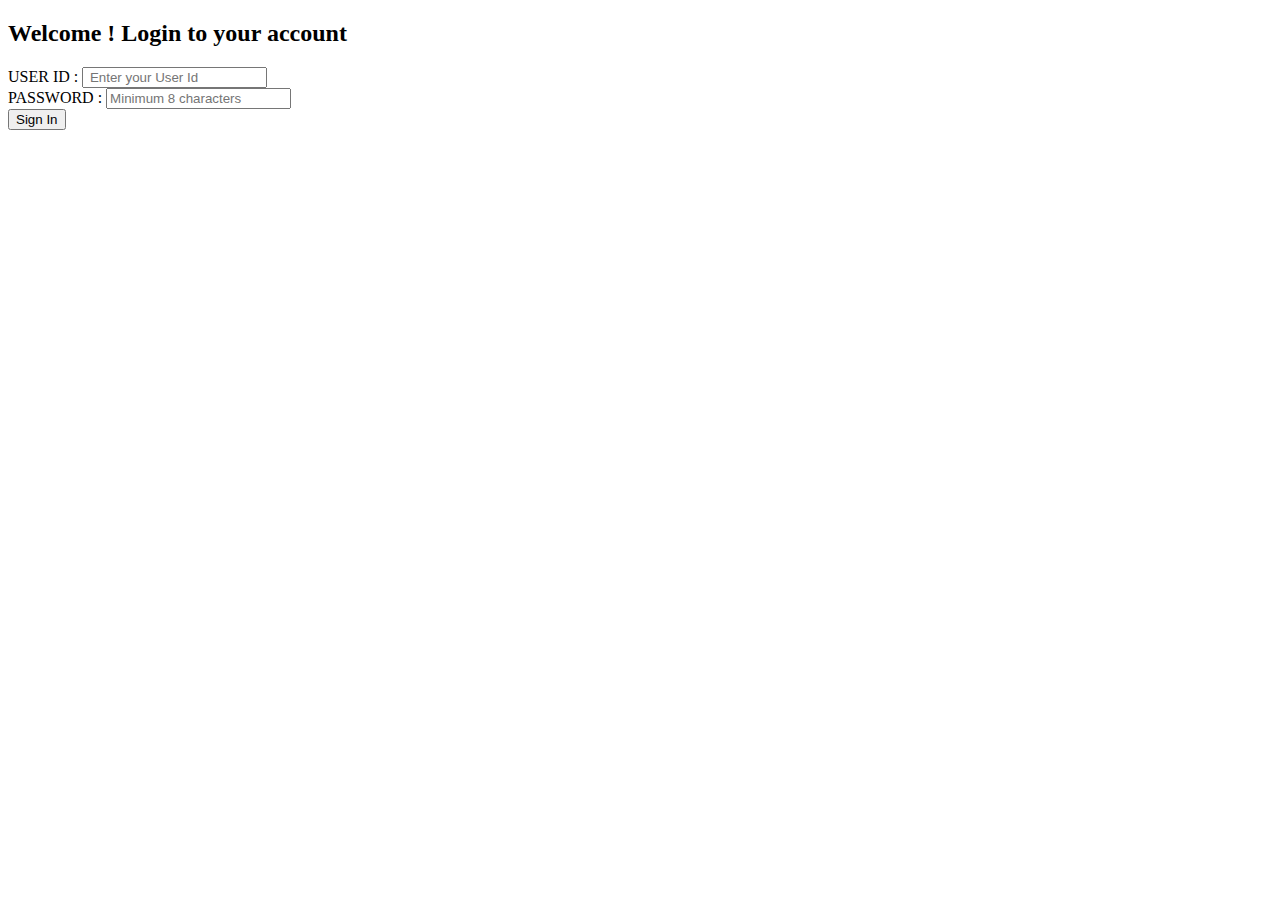
==== index.html @ d2471592 "index.html" ====
<!DOCTYPE html>
<html lang="en">
<head>
    <meta charset="UTF-8">
    <meta http-equiv="X-UA-Compatible" content="IE=edge">
    <meta name="viewport" content="width=device-width, initial-scale=1.0">
    <title>Document</title>
</head>
<body>
<div class="background">
    <div class="shape"></div>
    <div class="shape"></div>
</div>
<form>
    <h2>Welcome !
        <span>Login to your account</span>
    </h2>

    <label for="username">USER ID : </label>
    <input type="text" placeholder=" Enter your User Id" id="username">
    <br>
    <label for="password">PASSWORD : </label>
    <input type="password" placeholder="Minimum 8 characters" id="password">
    <br>
    <button>Sign In</button>
</form>
</body>
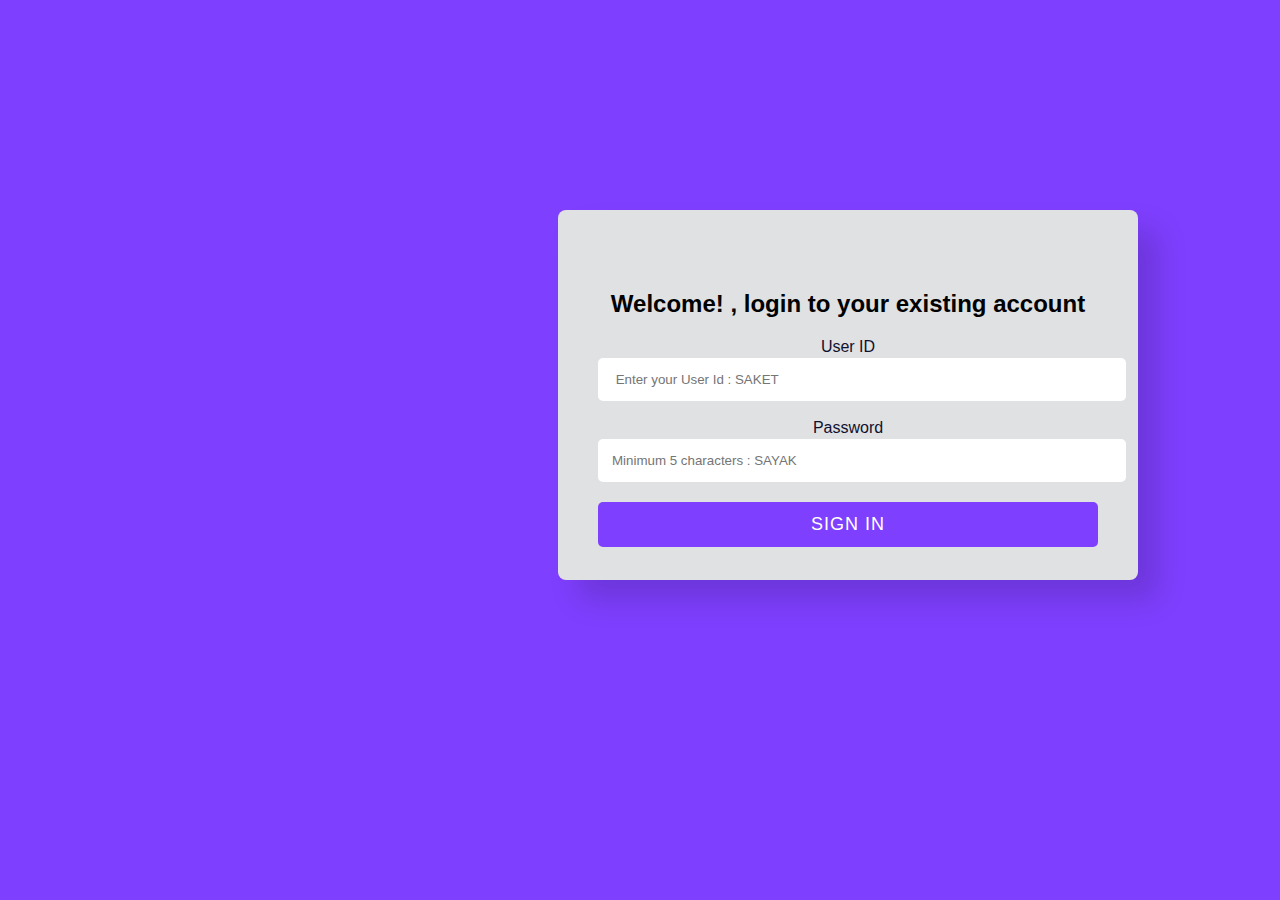
==== commit 1abeb2b7: "index.html" ====
--- a/index.html
+++ b/index.html
@@ -4,24 +4,25 @@
     <meta charset="UTF-8">
     <meta http-equiv="X-UA-Compatible" content="IE=edge">
     <meta name="viewport" content="width=device-width, initial-scale=1.0">
-    <title>Document</title>
+    <link rel="stylesheet" href="style.css" />
+    <title>Login Form</title>
+    <title>Javascript Login Form Validation</title>
+    <script src="script.js"></script>
 </head>
 <body>
 <div class="background">
     <div class="shape"></div>
     <div class="shape"></div>
 </div>
-<form>
-    <h2>Welcome !
-        <span>Login to your account</span>
-    </h2>
+<div class="form">
+    <h2>Welcome! , login to your existing account</h2>
 
-    <label for="username">USER ID : </label>
-    <input type="text" placeholder=" Enter your User Id" id="username">
+    <label for="username">User ID</label>
+    <input type="text" placeholder=" Enter your User Id : SAKET " id="username">
     <br>
-    <label for="password">PASSWORD : </label>
-    <input type="password" placeholder="Minimum 8 characters" id="password">
+    <label for="password">Password</label>
+    <input type="password" placeholder="Minimum 5 characters : SAYAK " id="password">
     <br>
-    <button>Sign In</button>
-</form>
+    <input type="button" value="SIGN IN" id="submit" onclick="validate()"/>
+</div>
 </body>
--- a/style.css
+++ b/style.css
@@ -0,0 +1,56 @@
+body{
+    background: #7f3fff;
+    text-align: center;
+    font-family: sans-serif;
+
+  }
+
+.form{
+    background-color: #e0e1e2;
+    width: 500px;
+    padding: 60px 40px;
+    position: relative;
+    height: 250px;
+    margin-left: 550px;
+    margin-top: 210px;
+    border-radius:8px;
+    box-shadow: 20px 20px 30px rgba(0,0,0,0.15);
+
+}
+
+label{
+    font-weight: 500;
+    color: #101030;
+}
+
+input{
+
+    display: block;
+    width: 100%;
+    margin-top: 2px;
+    padding: 12px;
+    border-radius: 5px;
+    outline: none;
+    color: #101030;
+}
+
+input[type="text"]{
+    border: 2px solid #fff;
+}
+
+input[type="password"]{
+    border: 2px solid #fff;
+}
+
+
+input[type="button"]{
+    background-color: #7f3fff;
+    border: none;
+    color: #fff;
+    font-weight: 500;
+    font-size: 18px;
+    letter-spacing: 1px;
+    cursor: pointer;
+
+
+}
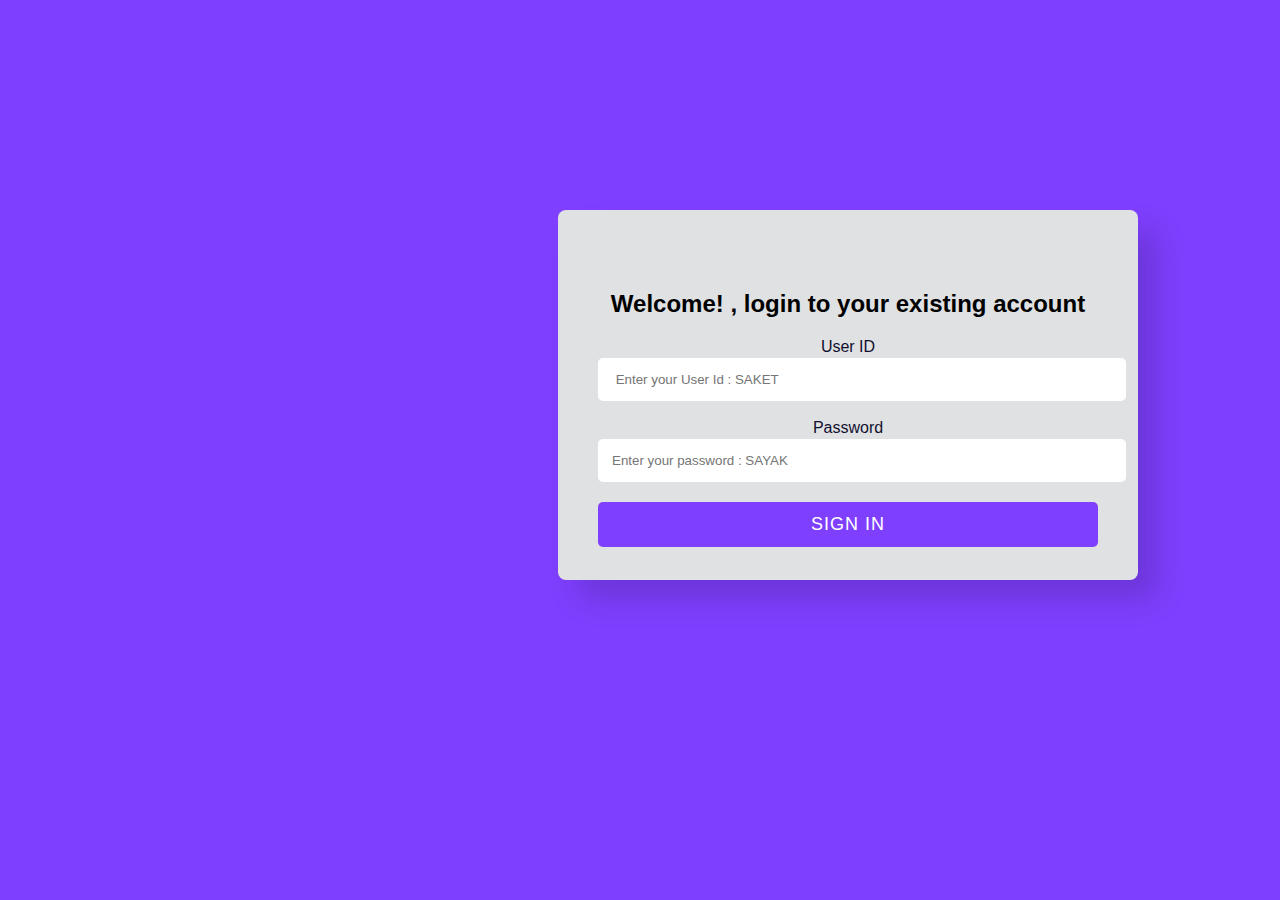
==== commit d1abc07e: "index.html" ====
--- a/index.html
+++ b/index.html
@@ -21,7 +21,7 @@
     <input type="text" placeholder=" Enter your User Id : SAKET " id="username">
     <br>
     <label for="password">Password</label>
-    <input type="password" placeholder="Minimum 5 characters : SAYAK " id="password">
+    <input type="password" placeholder="Enter your password : SAYAK " id="password">
     <br>
     <input type="button" value="SIGN IN" id="submit" onclick="validate()"/>
 </div>
